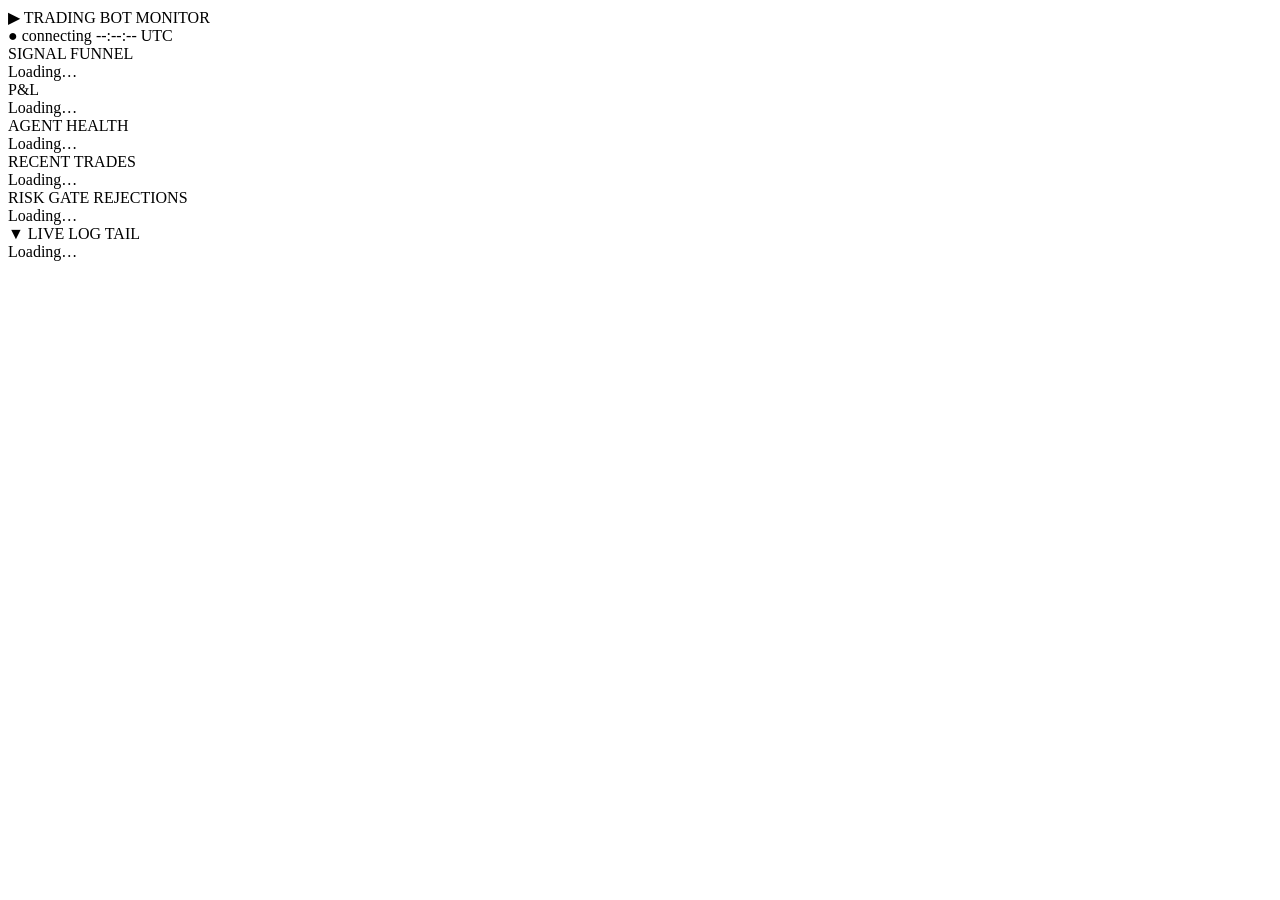
==== dashboard/templates/index.html @ 2fbe35ab "versio 0.1" ====
<!DOCTYPE html>
<html lang="en">
<head>
  <meta charset="UTF-8">
  <meta name="viewport" content="width=device-width, initial-scale=1.0">
  <title>Trading Bot Monitor</title>
  <link rel="stylesheet" href="/static/style.css">
</head>
<body>

<header>
  <div class="header-left">
    <span class="logo">▶</span>
    <span class="title">TRADING BOT MONITOR</span>
  </div>
  <div class="header-right">
    <span class="live-badge">
      <span class="dot amber" id="status-dot">●</span>
      <span id="status-text">connecting</span>
    </span>
    <span id="clock" class="clock">--:--:-- UTC</span>
  </div>
</header>

<div class="grid-main">

  <!-- ── Signal Funnel ───────────────────────────────────────────────── -->
  <section class="card funnel-card">
    <div class="card-header">SIGNAL FUNNEL</div>
    <div id="funnel-data" class="loading">Loading…</div>
  </section>

  <!-- ── P&L ─────────────────────────────────────────────────────────── -->
  <section class="card pnl-card">
    <div class="card-header">P&amp;L</div>
    <div id="pnl-data" class="loading">Loading…</div>
  </section>

  <!-- ── Agent Health ─────────────────────────────────────────────────── -->
  <section class="card health-card">
    <div class="card-header">AGENT HEALTH</div>
    <div id="health-data" class="loading">Loading…</div>
  </section>

  <!-- ── Recent Trades ────────────────────────────────────────────────── -->
  <section class="card trades-card">
    <div class="card-header">RECENT TRADES</div>
    <div id="trades-data" class="loading">Loading…</div>
  </section>

  <!-- ── Risk Gate Rejections ─────────────────────────────────────────── -->
  <section class="card rejections-card">
    <div class="card-header">RISK GATE REJECTIONS</div>
    <div id="rejections-data" class="loading">Loading…</div>
  </section>

  <!-- ── Live Log Tail ────────────────────────────────────────────────── -->
  <section class="card logs-card">
    <div class="card-header clickable" id="logs-toggle">
      <span id="logs-chevron">▼</span>
      LIVE LOG TAIL
      <span class="muted small" id="log-path-label"></span>
    </div>
    <div id="logs-container">
      <div id="logs-data" class="logs-body">Loading…</div>
    </div>
  </section>

</div>

<script src="/static/app.js"></script>
</body>
</html>
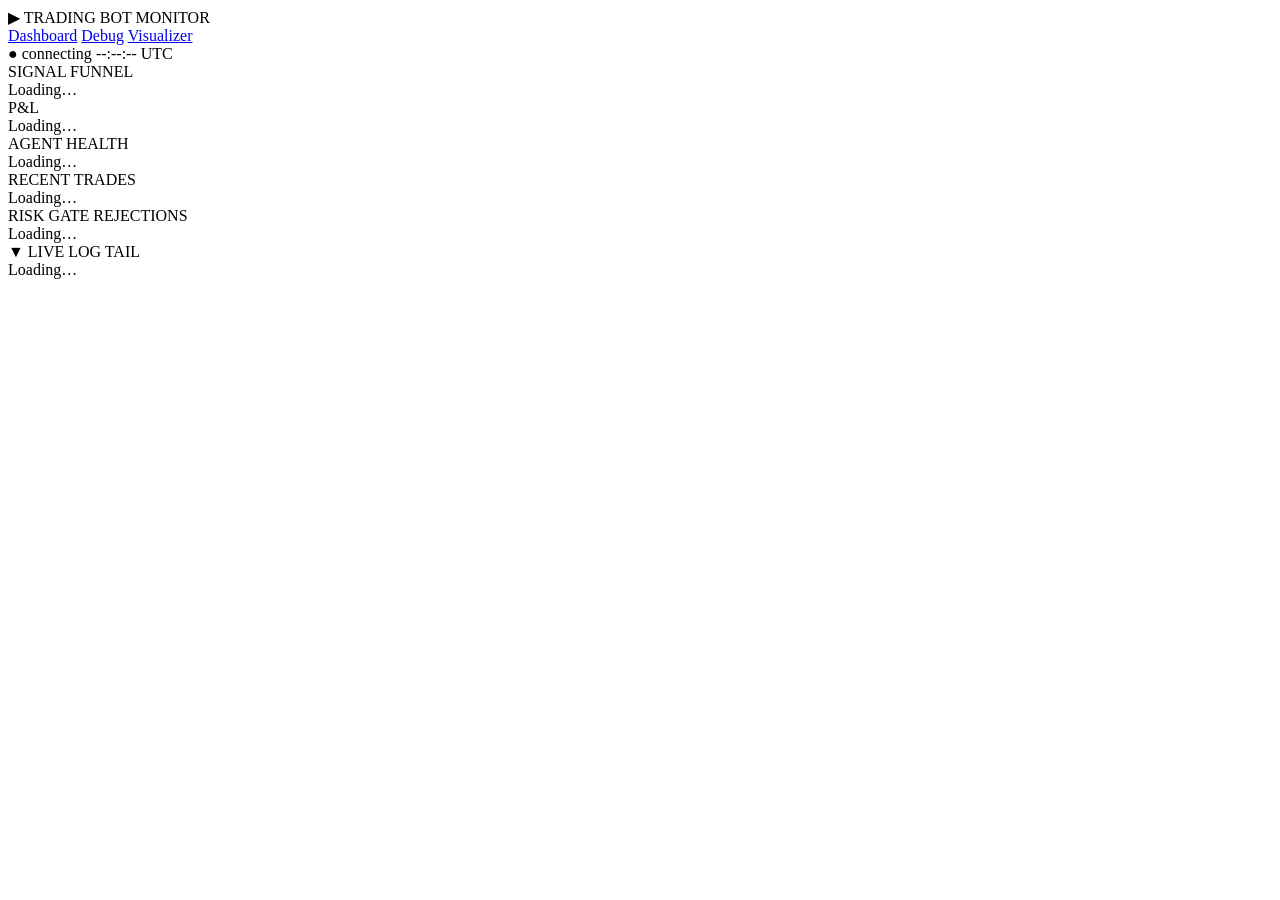
==== commit 837aff60: "version 0.3" ====
--- a/dashboard/templates/index.html
+++ b/dashboard/templates/index.html
@@ -12,6 +12,11 @@
   <div class="header-left">
     <span class="logo">▶</span>
     <span class="title">TRADING BOT MONITOR</span>
+  </div>
+  <div class="nav">
+    <a href="/" class="active">Dashboard</a>
+    <a href="/debug">Debug</a>
+    <a href="/visualizer">Visualizer</a>
   </div>
   <div class="header-right">
     <span class="live-badge">
